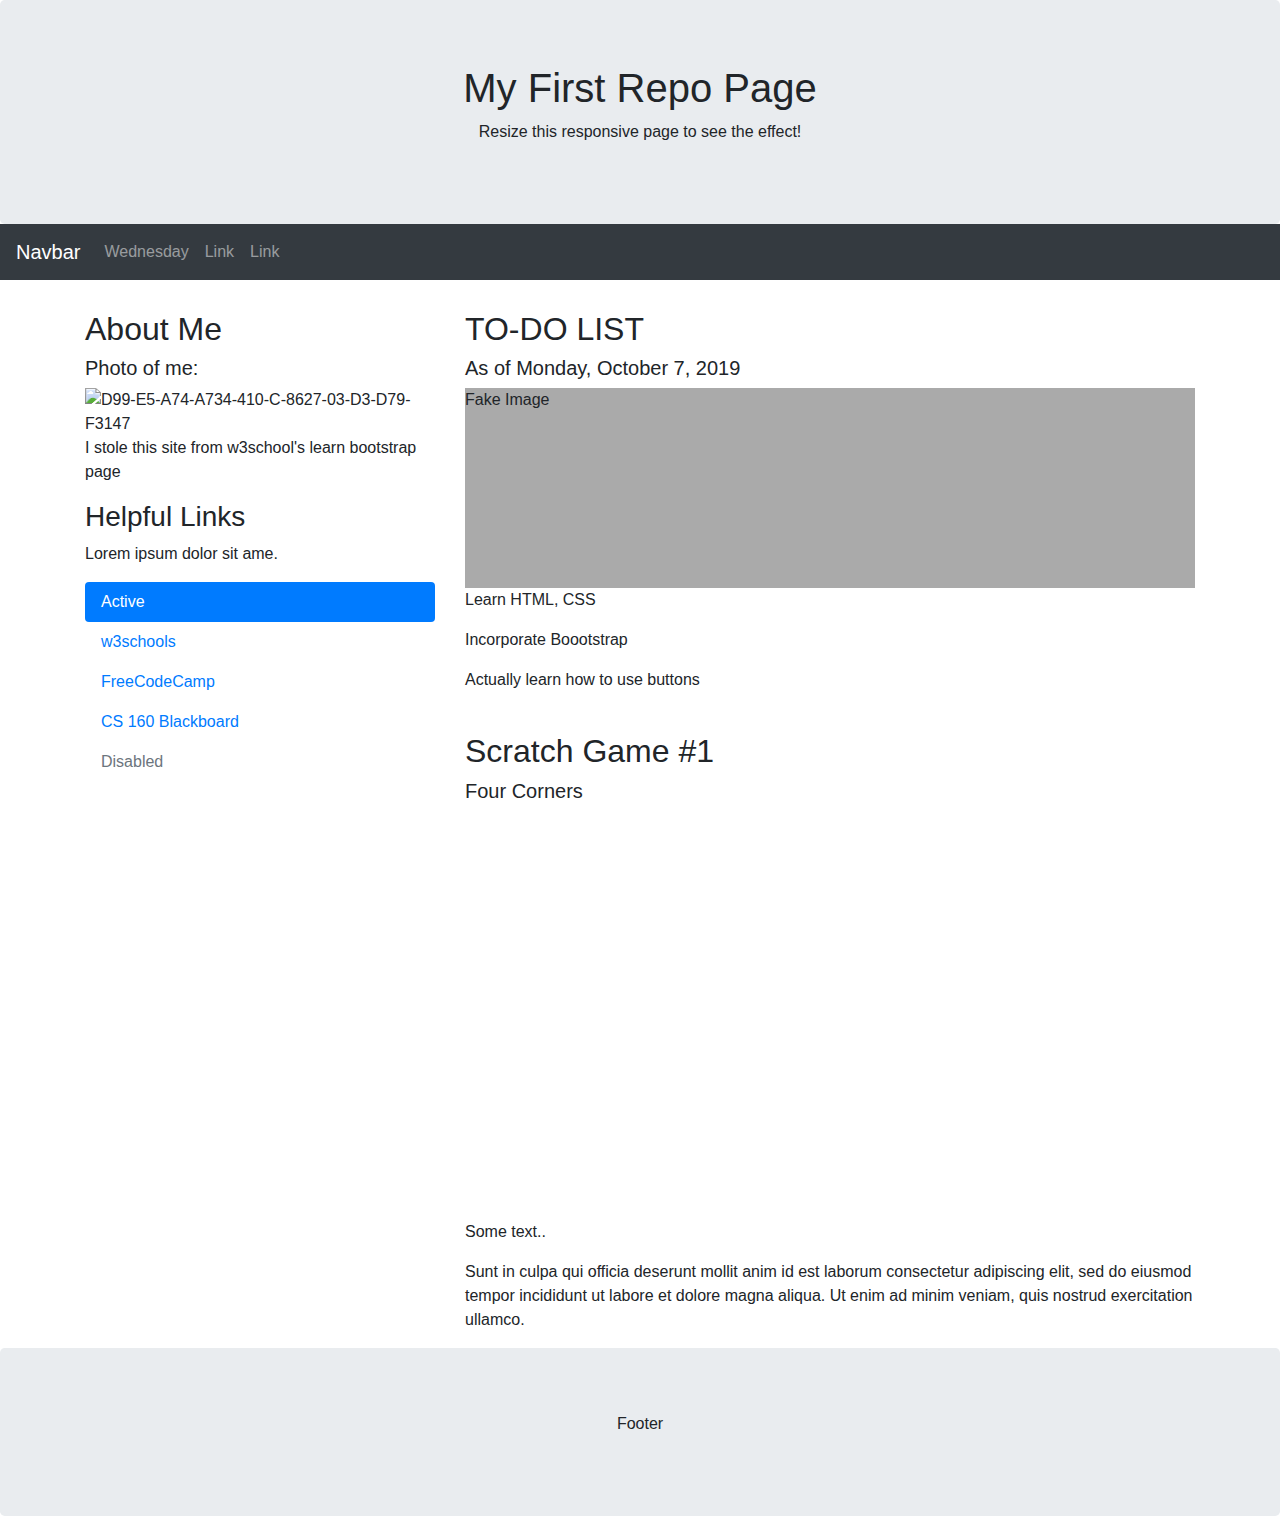
==== index.html @ 8e5f5863 "Update index.html" ====
<!DOCTYPE html>
<html lang="en">
<head>
  <title>plim14.github.io Repo</title>
  <meta charset="utf-8">
  <meta name="viewport" content="width=device-width, initial-scale=1">
  <link rel="stylesheet" href="https://maxcdn.bootstrapcdn.com/bootstrap/4.3.1/css/bootstrap.min.css">
  <script src="https://ajax.googleapis.com/ajax/libs/jquery/3.4.1/jquery.min.js"></script>
  <script src="https://cdnjs.cloudflare.com/ajax/libs/popper.js/1.14.7/umd/popper.min.js"></script>
  <script src="https://maxcdn.bootstrapcdn.com/bootstrap/4.3.1/js/bootstrap.min.js"></script>
  <style>
  .fakeimg {
    height: 200px;
    background: #aaa;
  }
  </style>
</head>
  
<div class="jumbotron text-center" style="margin-bottom:0">
  <h1>My First Repo Page</h1>
  <p>Resize this responsive page to see the effect!</p> 
</div>

<nav class="navbar navbar-expand-sm bg-dark navbar-dark">
  <a class="navbar-brand" href="#">Navbar</a>

  <button class="navbar-toggler" type="button" data-toggle="collapse" data-target="#collapsibleNavbar">
    <span class="navbar-toggler-icon"></span>
  </button>

  <div class="collapse navbar-collapse" id="collapsibleNavbar">
    <ul class="navbar-nav">
      <li class="nav-item">
        <a class="nav-link" href="Wednesday/index.html">Wednesday</a>
      </li>
      <li class="nav-item">
        <a class="nav-link" href="#">Link</a>
      </li>
      <li class="nav-item">
        <a class="nav-link" href="#">Link</a>
      </li>    
    </ul>
  </div>  
</nav>

<div class="container" style="margin-top:30px">
  <div class="row">
    <div class="col-sm-4">
      <h2>About Me</h2>
      <h5>Photo of me:</h5>
      <div class="<a href="https://ibb.co/PQFQ6HV"><img src="https://i.ibb.co/PQFQ6HV/D99-E5-A74-A734-410-C-8627-03-D3-D79-F3147.jpg" alt="D99-E5-A74-A734-410-C-8627-03-D3-D79-F3147" border="0" /></a></div>
      <p>I stole this site from w3school's learn bootstrap page</p>


      <h3>Helpful Links</h3>
      <p>Lorem ipsum dolor sit ame.</p>
      <ul class="nav nav-pills flex-column">

        <li class="nav-item">
          <a class="nav-link active" href="#">Active</a>
        </li>

        <li class="nav-item">
          <a class="nav-link" href="https://www.w3schools.com/default.asp">w3schools</a>
        </li>

        <li class="nav-item">
          <a class="nav-link" href="http://freecodecamp.org">FreeCodeCamp</a>
        </li>

        <li class="nav-item">
          <a class="nav-link" href="https://bb.cocc.edu/webapps/blackboard/execute/announcement?method=search&context=course_entry&course_id=_153376_1&handle=announcements_entry&mode=view">CS 160 Blackboard</a>
        </li>

        <li class="nav-item">
          <a class="nav-link disabled" href="#">Disabled</a>
        </li>
        
      </ul>
      <hr class="d-sm-none">
    </div>


    <div class="col-sm-8">
      <h2>TO-DO LIST</h2>
      <h5>As of Monday, October 7, 2019</h5>
      <div class="fakeimg">Fake Image</div>
      <p>Learn HTML, CSS</p>
      <p>Incorporate Boootstrap
      <p>Actually learn how to use buttons</p>

      <br>
      <h2>Scratch Game #1</h2>
      <h5>Four Corners</h5>
      <iframe src="https://scratch.mit.edu/projects/331251417/embed" allowtransparency="true" width="485" height="402" frameborder="0" scrolling="no" allowfullscreen></iframe>
      <p>Some text..</p>
      <p>Sunt in culpa qui officia deserunt mollit anim id est laborum consectetur adipiscing elit, sed do eiusmod tempor incididunt ut labore et dolore magna aliqua. Ut enim ad minim veniam, quis nostrud exercitation ullamco.</p>
    </div>
  </div>
</div>

<div class="jumbotron text-center" style="margin-bottom:0">
  <p>Footer</p>
</div>

</body>
</html>
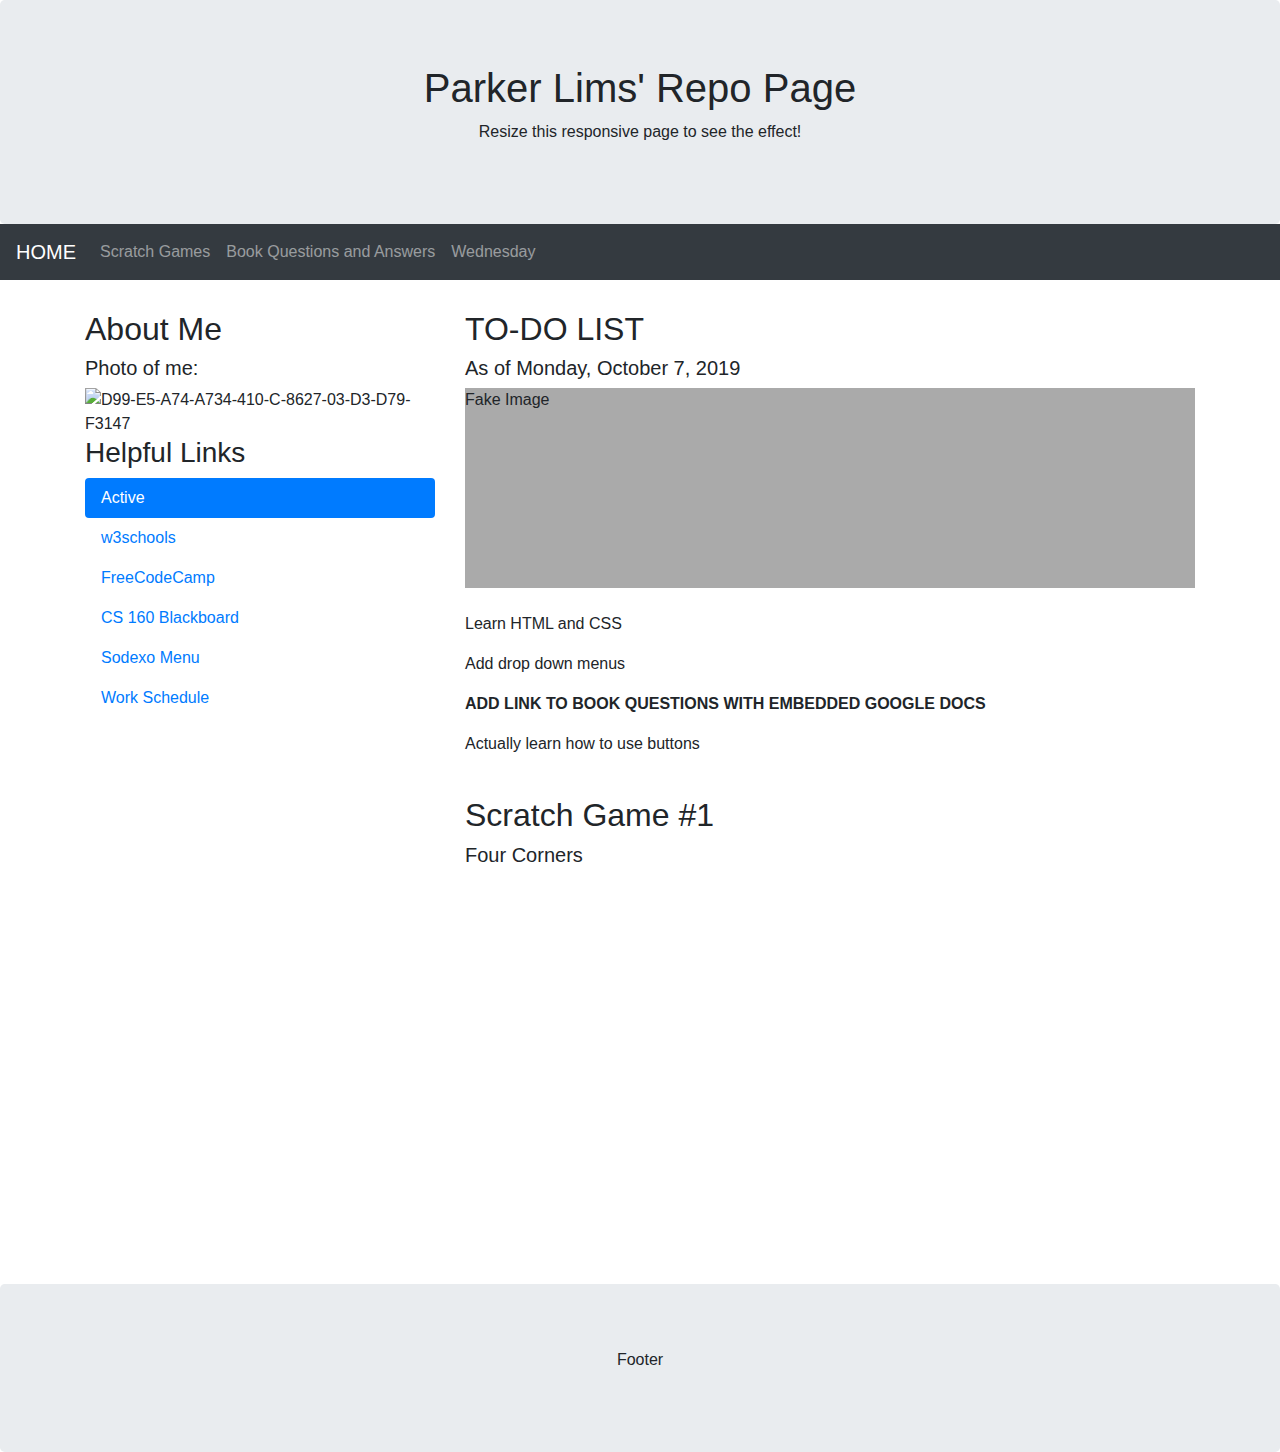
==== commit 56fb5fdc: "Added book page" ====
--- a/index.html
+++ b/index.html
@@ -1,107 +1,116 @@
-<!DOCTYPE html>
-<html lang="en">
-<head>
-  <title>plim14.github.io Repo</title>
-  <meta charset="utf-8">
-  <meta name="viewport" content="width=device-width, initial-scale=1">
-  <link rel="stylesheet" href="https://maxcdn.bootstrapcdn.com/bootstrap/4.3.1/css/bootstrap.min.css">
-  <script src="https://ajax.googleapis.com/ajax/libs/jquery/3.4.1/jquery.min.js"></script>
-  <script src="https://cdnjs.cloudflare.com/ajax/libs/popper.js/1.14.7/umd/popper.min.js"></script>
-  <script src="https://maxcdn.bootstrapcdn.com/bootstrap/4.3.1/js/bootstrap.min.js"></script>
-  <style>
-  .fakeimg {
-    height: 200px;
-    background: #aaa;
-  }
-  </style>
-</head>
-  
-<div class="jumbotron text-center" style="margin-bottom:0">
-  <h1>My First Repo Page</h1>
-  <p>Resize this responsive page to see the effect!</p> 
-</div>
-
-<nav class="navbar navbar-expand-sm bg-dark navbar-dark">
-  <a class="navbar-brand" href="#">Navbar</a>
-
-  <button class="navbar-toggler" type="button" data-toggle="collapse" data-target="#collapsibleNavbar">
-    <span class="navbar-toggler-icon"></span>
-  </button>
-
-  <div class="collapse navbar-collapse" id="collapsibleNavbar">
-    <ul class="navbar-nav">
-      <li class="nav-item">
-        <a class="nav-link" href="Wednesday/index.html">Wednesday</a>
-      </li>
-      <li class="nav-item">
-        <a class="nav-link" href="#">Link</a>
-      </li>
-      <li class="nav-item">
-        <a class="nav-link" href="#">Link</a>
-      </li>    
-    </ul>
-  </div>  
-</nav>
-
-<div class="container" style="margin-top:30px">
-  <div class="row">
-    <div class="col-sm-4">
-      <h2>About Me</h2>
-      <h5>Photo of me:</h5>
-      <div class="<a href="https://ibb.co/PQFQ6HV"><img src="https://i.ibb.co/PQFQ6HV/D99-E5-A74-A734-410-C-8627-03-D3-D79-F3147.jpg" alt="D99-E5-A74-A734-410-C-8627-03-D3-D79-F3147" border="0" /></a></div>
-      <p>I stole this site from w3school's learn bootstrap page</p>
-
-
-      <h3>Helpful Links</h3>
-      <p>Lorem ipsum dolor sit ame.</p>
-      <ul class="nav nav-pills flex-column">
-
-        <li class="nav-item">
-          <a class="nav-link active" href="#">Active</a>
-        </li>
-
-        <li class="nav-item">
-          <a class="nav-link" href="https://www.w3schools.com/default.asp">w3schools</a>
-        </li>
-
-        <li class="nav-item">
-          <a class="nav-link" href="http://freecodecamp.org">FreeCodeCamp</a>
-        </li>
-
-        <li class="nav-item">
-          <a class="nav-link" href="https://bb.cocc.edu/webapps/blackboard/execute/announcement?method=search&context=course_entry&course_id=_153376_1&handle=announcements_entry&mode=view">CS 160 Blackboard</a>
-        </li>
-
-        <li class="nav-item">
-          <a class="nav-link disabled" href="#">Disabled</a>
-        </li>
-        
-      </ul>
-      <hr class="d-sm-none">
-    </div>
-
-
-    <div class="col-sm-8">
-      <h2>TO-DO LIST</h2>
-      <h5>As of Monday, October 7, 2019</h5>
-      <div class="fakeimg">Fake Image</div>
-      <p>Learn HTML, CSS</p>
-      <p>Incorporate Boootstrap
-      <p>Actually learn how to use buttons</p>
-
-      <br>
-      <h2>Scratch Game #1</h2>
-      <h5>Four Corners</h5>
-      <iframe src="https://scratch.mit.edu/projects/331251417/embed" allowtransparency="true" width="485" height="402" frameborder="0" scrolling="no" allowfullscreen></iframe>
-      <p>Some text..</p>
-      <p>Sunt in culpa qui officia deserunt mollit anim id est laborum consectetur adipiscing elit, sed do eiusmod tempor incididunt ut labore et dolore magna aliqua. Ut enim ad minim veniam, quis nostrud exercitation ullamco.</p>
-    </div>
-  </div>
-</div>
-
-<div class="jumbotron text-center" style="margin-bottom:0">
-  <p>Footer</p>
-</div>
-
-</body>
-</html>
+<!DOCTYPE html>
+<html lang="en">
+<head>
+  <title>plim14.github.io Repo</title>
+  <meta charset="utf-8">
+  <meta name="viewport" content="width=device-width, initial-scale=1">
+  <link rel="stylesheet" href="https://maxcdn.bootstrapcdn.com/bootstrap/4.3.1/css/bootstrap.min.css">
+  <script src="https://ajax.googleapis.com/ajax/libs/jquery/3.4.1/jquery.min.js"></script>
+  <script src="https://cdnjs.cloudflare.com/ajax/libs/popper.js/1.14.7/umd/popper.min.js"></script>
+  <script src="https://maxcdn.bootstrapcdn.com/bootstrap/4.3.1/js/bootstrap.min.js"></script>
+  <style>
+  .fakeimg {
+    height: 200px;
+    background: #aaa;
+  }
+  </style>
+</head>
+  
+<div class="jumbotron text-center" style="margin-bottom:0">
+  <h1>Parker Lims' Repo Page</h1>
+  <p>Resize this responsive page to see the effect!</p> 
+</div>
+
+<nav class="navbar navbar-expand-sm bg-dark navbar-dark">
+    <a class="navbar-brand" href="#">HOME</a>
+
+  <button class="navbar-toggler" type="button" data-toggle="collapse" data-target="#collapsibleNavbar">
+    <span class="navbar-toggler-icon"></span>
+  </button>
+
+  <div class="collapse navbar-collapse" id="collapsibleNavbar">
+    <ul class="navbar-nav">
+
+     <li class="nav-item">
+        <a class="nav-link" href="Scratch Games\index.html">Scratch Games</a>
+      </li>    
+
+      <li class="nav-item">
+        <a class="nav-link" href="Books/index.html">Book Questions and Answers</a>
+      </li>
+
+      <li class="nav-item">
+          <a class="nav-link" href="Wednesday/index.html">Wednesday</a>
+        </li>
+
+    </ul>
+  </div>  
+</nav>
+
+<div class="container" style="margin-top:30px">
+  <div class="row">
+    <div class="col-sm-4">
+      <h2>About Me</h2>
+      <h5>Photo of me:</h5>
+      <img src="https://i.ibb.co/PQFQ6HV/D99-E5-A74-A734-410-C-8627-03-D3-D79-F3147.jpg" alt="D99-E5-A74-A734-410-C-8627-03-D3-D79-F3147" border="0" />
+    
+
+
+      <h3>Helpful Links</h3>
+      <ul class="nav nav-pills flex-column">
+
+        <li class="nav-item">
+          <a class="nav-link active" href="#">Active</a>
+        </li>
+
+        <li class="nav-item">
+          <a class="nav-link" href="https://www.w3schools.com/default.asp"target="_blank">w3schools</a>
+        </li>
+
+        <li class="nav-item">
+          <a class="nav-link" href="http://freecodecamp.org"target="_blank">FreeCodeCamp</a>
+        </li>
+
+        <li class="nav-item">
+          <a class="nav-link" href="https://bb.cocc.edu/webapps/blackboard/execute/announcement?method=search&context=course_entry&course_id=_153376_1&handle=announcements_entry&mode=view"target="_blank">CS 160 Blackboard</a>
+        </li>
+
+        <li class="nav-item">
+            <a class="nav-link" href="https://menus.sodexomyway.com/BiteMenu/Menu?menuId=14909&locationId=65611001&whereami=https://cocc.sodexomyway.com/dining-near-me/campus-dining-center"target="_blank">Sodexo Menu</a>
+        </li>
+
+        <li class="nav-item">
+          <a class="nav-link" href="https://docs.google.com/document/d/1Eq4q6YATuwcK8PtDlOZ5DwOIWSi6LwJXkutHoaOeInk/edit"target="_blank">Work Schedule</a>
+        </li>
+        
+      </ul>
+      <hr class="d-sm-none">
+    </div>
+
+
+    <div class="col-sm-8">
+      <h2>TO-DO LIST</h2>
+      <h5>As of Monday, October 7, 2019</h5>
+      <div class="fakeimg">Fake Image</div>
+
+      <br>
+      <p>Learn HTML and CSS</p>
+      <p>Add drop down menus</p>
+      <p style="font-weight:bold;">ADD LINK TO BOOK QUESTIONS WITH EMBEDDED GOOGLE DOCS</p>
+      <p>Actually learn how to use buttons</p>
+
+
+      <br>
+      <h2>Scratch Game #1</h2>
+      <h5>Four Corners</h5>
+      <iframe src="https://scratch.mit.edu/projects/331251417/embed" allowtransparency="true" width="485" height="402" frameborder="0" scrolling="no" allowfullscreen></iframe>
+    </div>
+  </div>
+</div>
+
+<div class="jumbotron text-center" style="margin-bottom:0">
+  <p>Footer</p>
+</div>
+
+</body>
+</html>
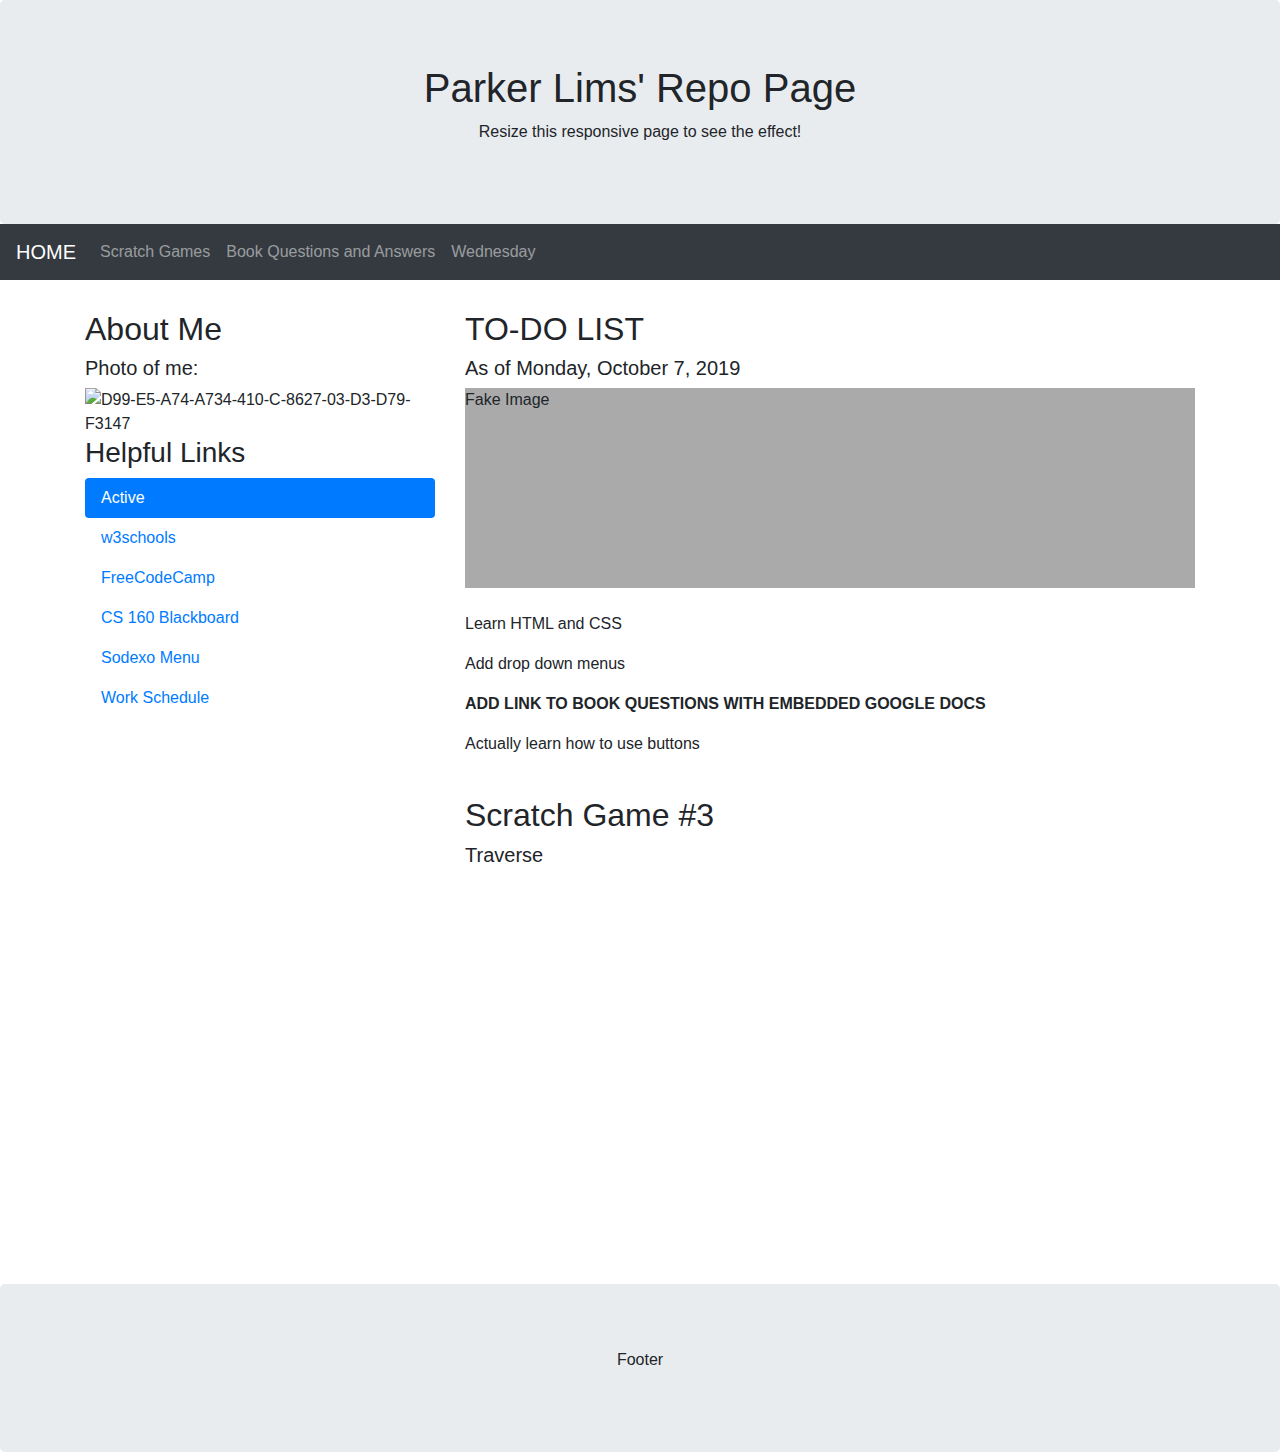
==== commit b7c956ad: "links pt 2 scratch 3" ====
--- a/index.html
+++ b/index.html
@@ -101,9 +101,9 @@
 
 
       <br>
-      <h2>Scratch Game #1</h2>
-      <h5>Four Corners</h5>
-      <iframe src="https://scratch.mit.edu/projects/331251417/embed" allowtransparency="true" width="485" height="402" frameborder="0" scrolling="no" allowfullscreen></iframe>
+      <h2>Scratch Game #3</h2>
+      <h5>Traverse</h5>
+      <iframe src="https://scratch.mit.edu/projects/336039465/embed" allowtransparency="true" width="485" height="402" frameborder="0" scrolling="no" allowfullscreen></iframe>
     </div>
   </div>
 </div>
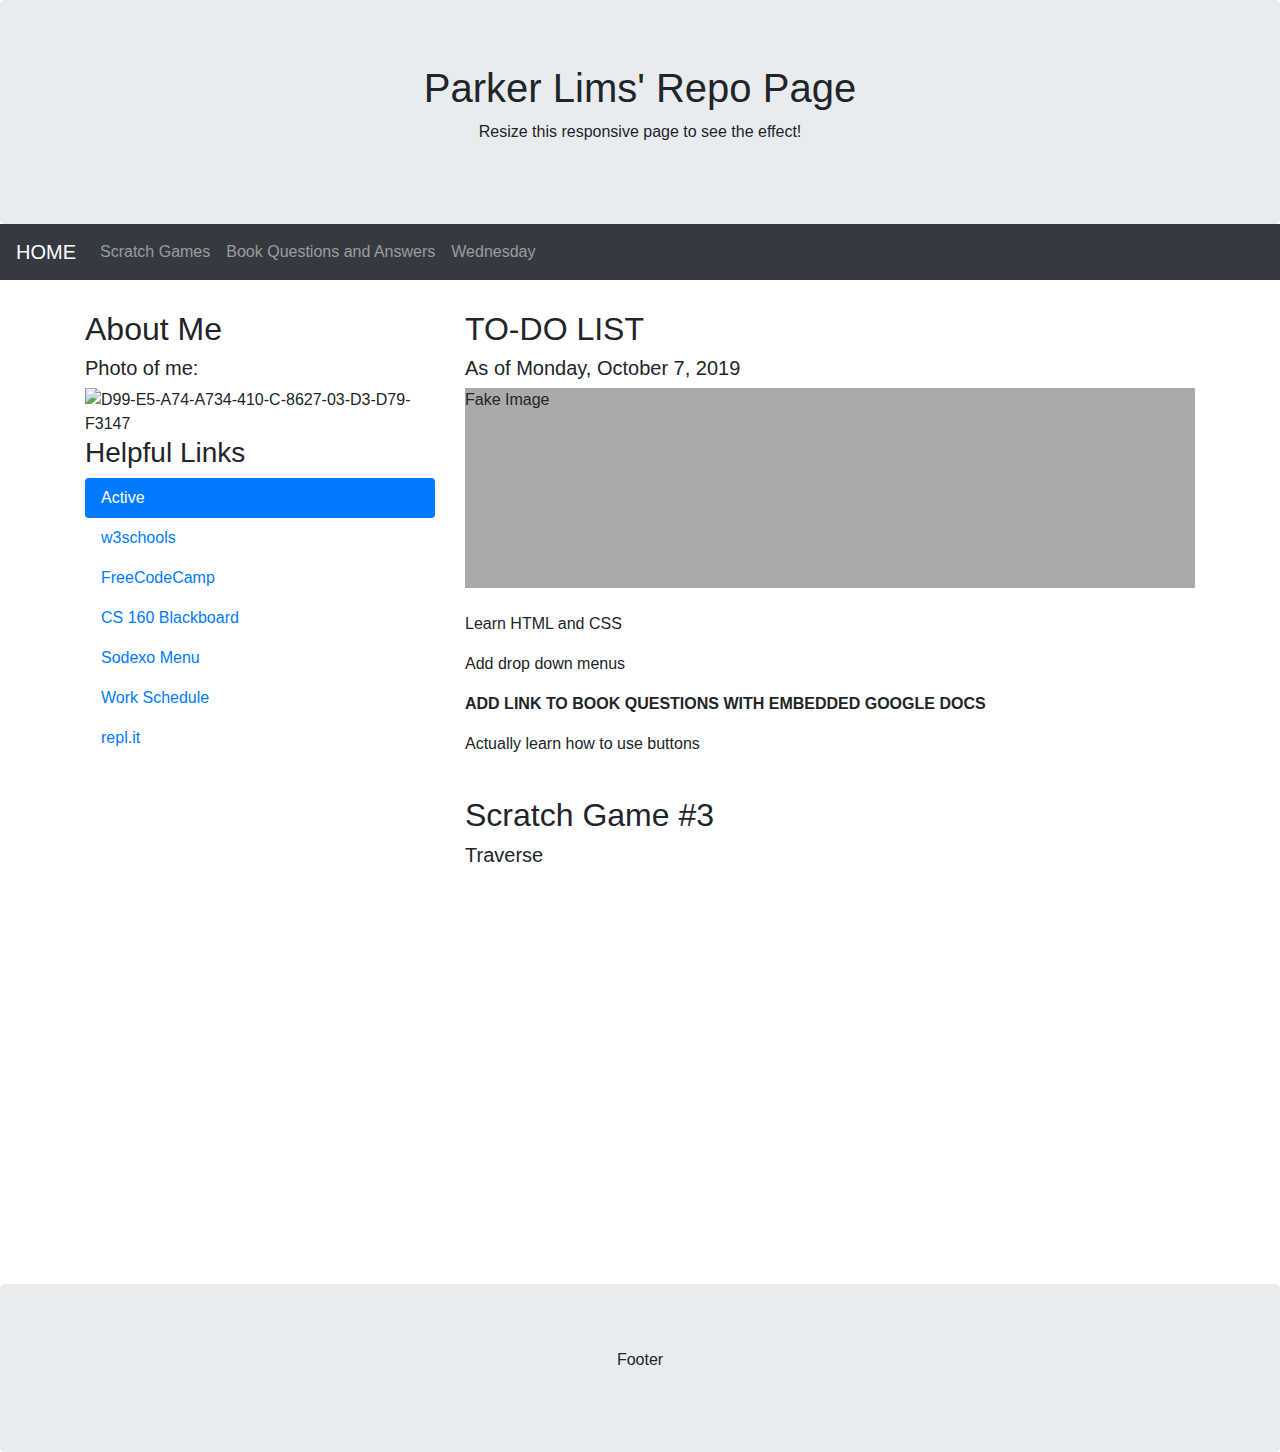
==== commit 5354bc57: "repl" ====
--- a/index.html
+++ b/index.html
@@ -82,6 +82,10 @@
         <li class="nav-item">
           <a class="nav-link" href="https://docs.google.com/document/d/1Eq4q6YATuwcK8PtDlOZ5DwOIWSi6LwJXkutHoaOeInk/edit"target="_blank">Work Schedule</a>
         </li>
+
+        <li class="nav-item">
+          <a class="nav-link" href="https://repl.it/"target="_blank">repl.it</a>
+        </li>
         
       </ul>
       <hr class="d-sm-none">
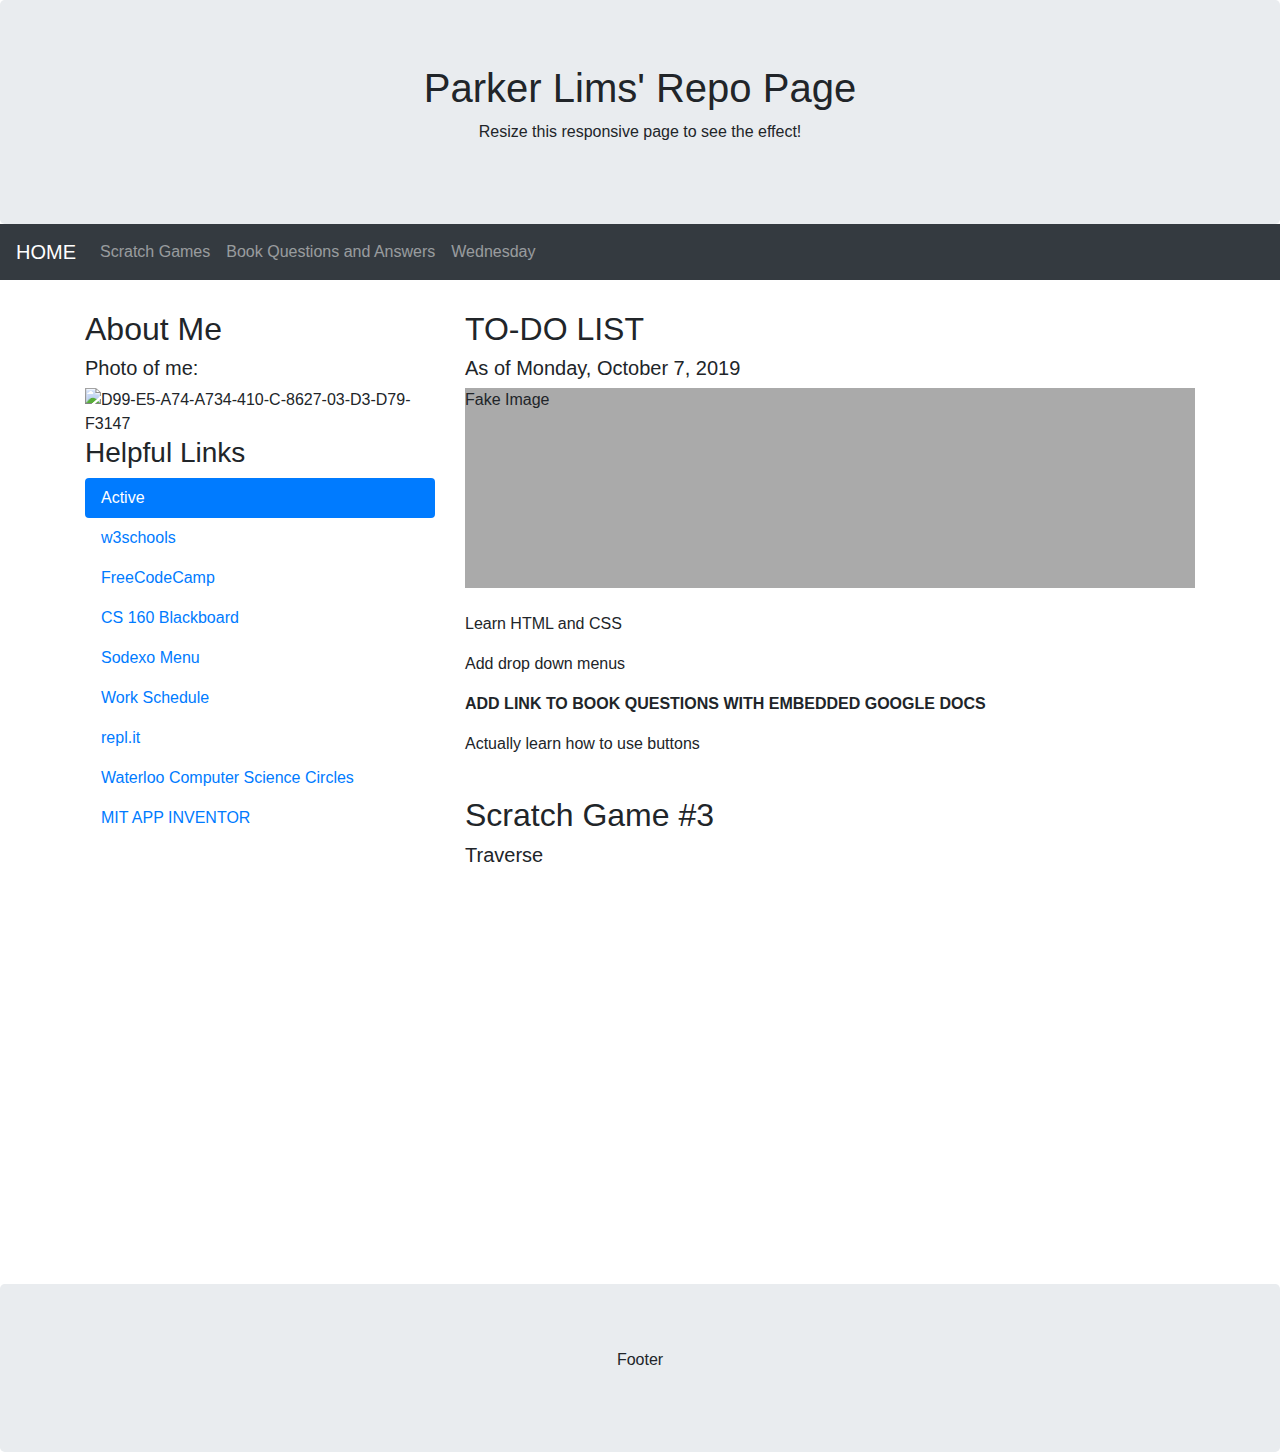
==== commit a478dfe1: "websites" ====
--- a/index.html
+++ b/index.html
@@ -87,6 +87,14 @@
           <a class="nav-link" href="https://repl.it/"target="_blank">repl.it</a>
         </li>
         
+        <li class="nav-item">
+          <a class="nav-link" href="https://cscircles.cemc.uwaterloo.ca//"target="_blank">Waterloo Computer Science Circles</a>
+        </li>
+
+        <li class="nav-item">
+          <a class="nav-link" href="https://appinventor.mit.edu/"target="_blank">MIT APP INVENTOR</a>
+        </li>
+
       </ul>
       <hr class="d-sm-none">
     </div>
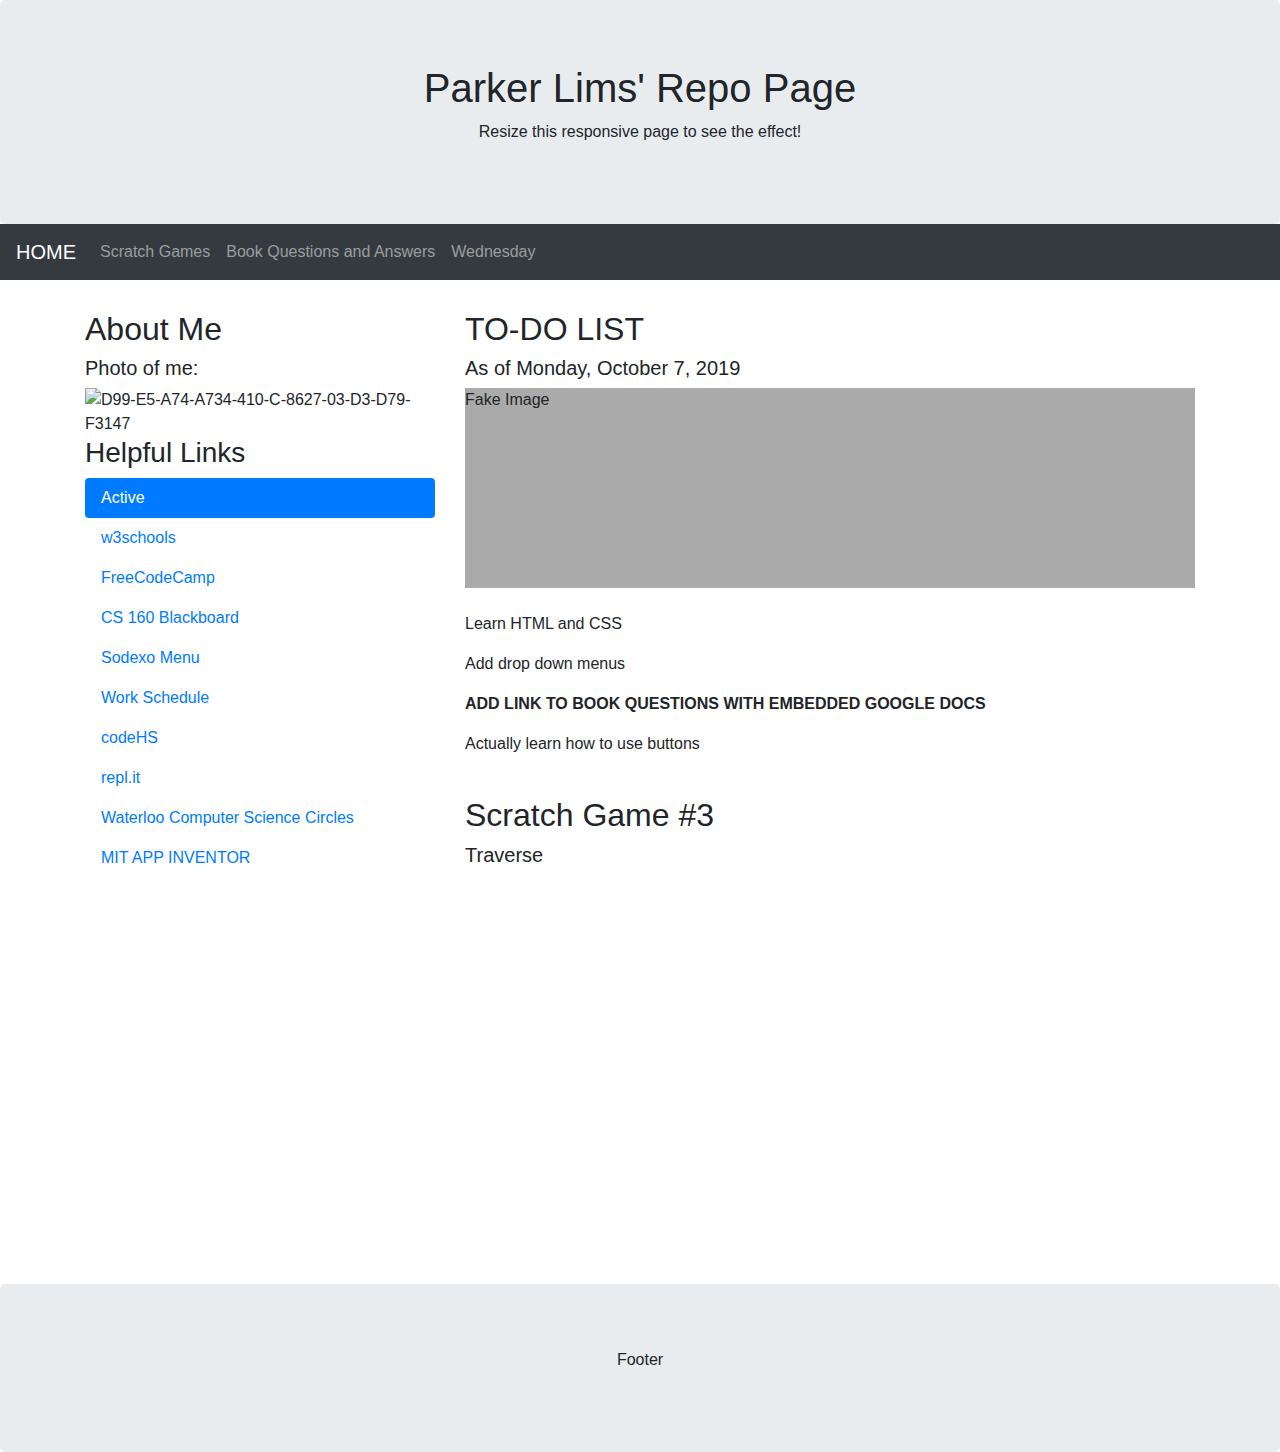
==== commit 62be9e0b: "codeHS" ====
--- a/index.html
+++ b/index.html
@@ -84,6 +84,10 @@
         </li>
 
         <li class="nav-item">
+          <a class="nav-link" href="https://codehs.com/user/1343396/4114"target="_blank">codeHS</a>
+        </li>
+        
+        <li class="nav-item">
           <a class="nav-link" href="https://repl.it/"target="_blank">repl.it</a>
         </li>
         
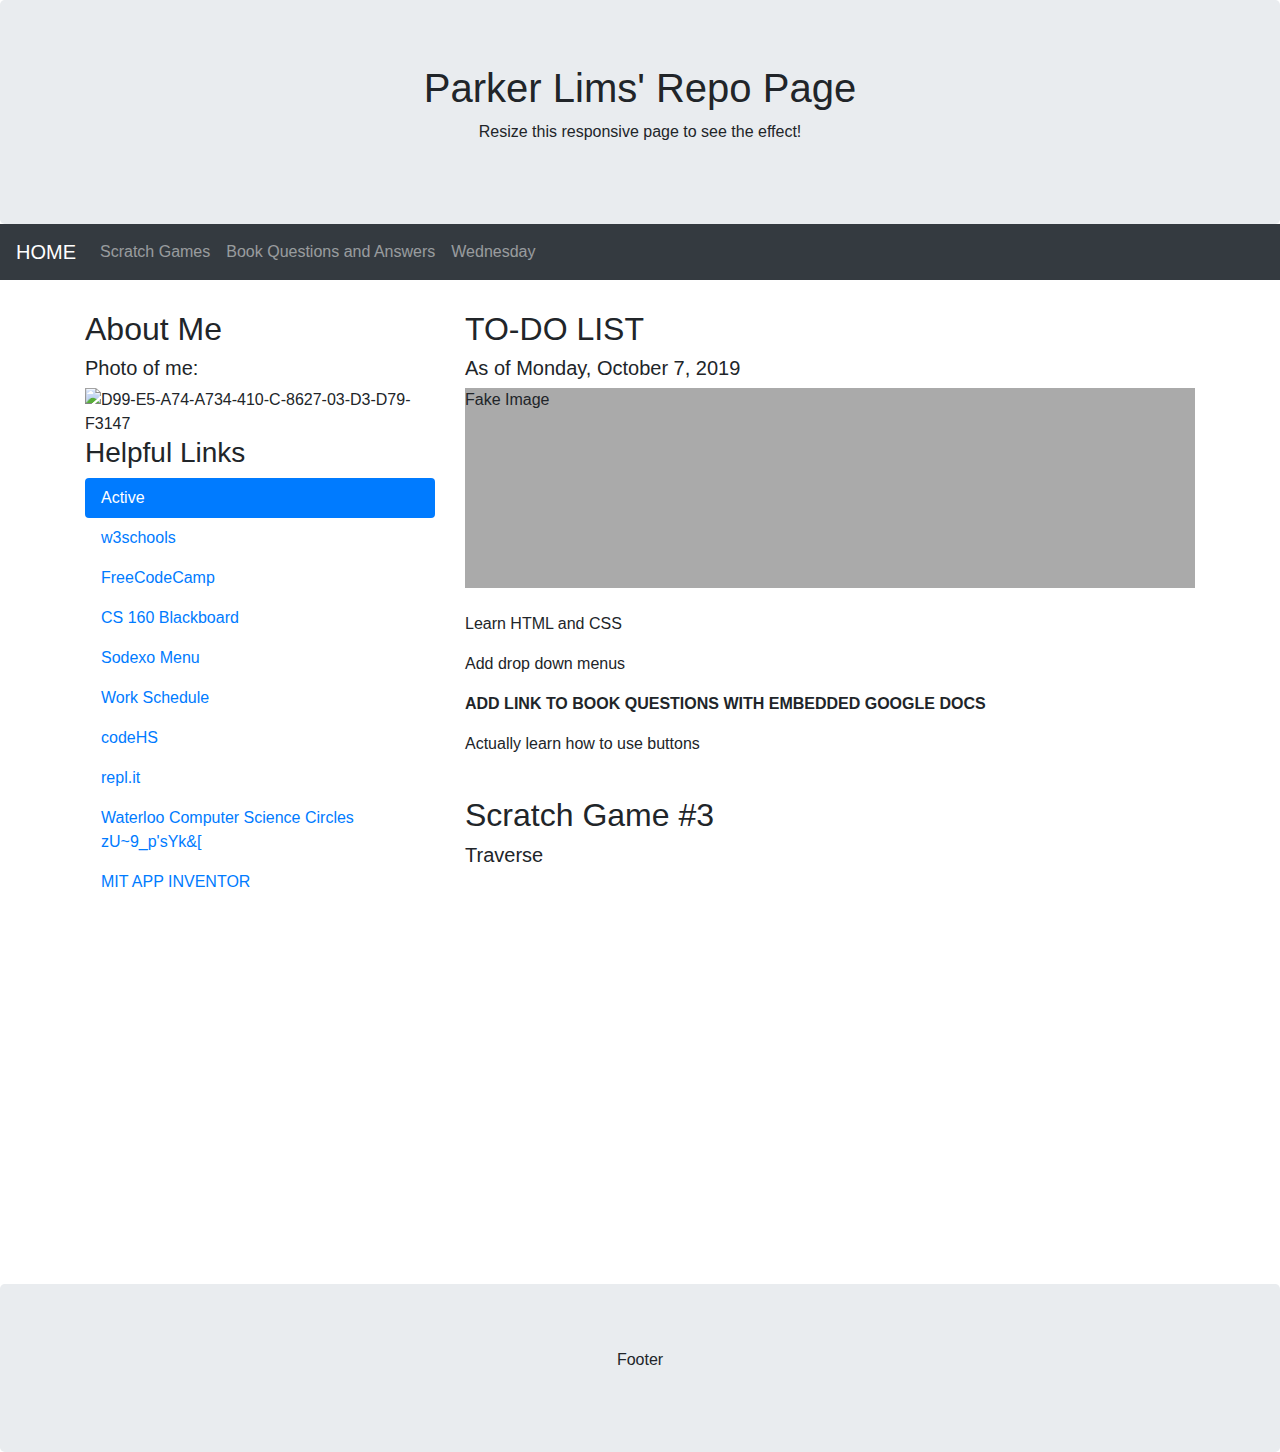
==== commit d26c4aec: "wterloo" ====
--- a/index.html
+++ b/index.html
@@ -92,7 +92,7 @@
         </li>
         
         <li class="nav-item">
-          <a class="nav-link" href="https://cscircles.cemc.uwaterloo.ca//"target="_blank">Waterloo Computer Science Circles</a>
+          <a class="nav-link" href="https://cscircles.cemc.uwaterloo.ca//"target="_blank">Waterloo Computer Science Circles   zU~9_p'sYk&[</a>
         </li>
 
         <li class="nav-item">
